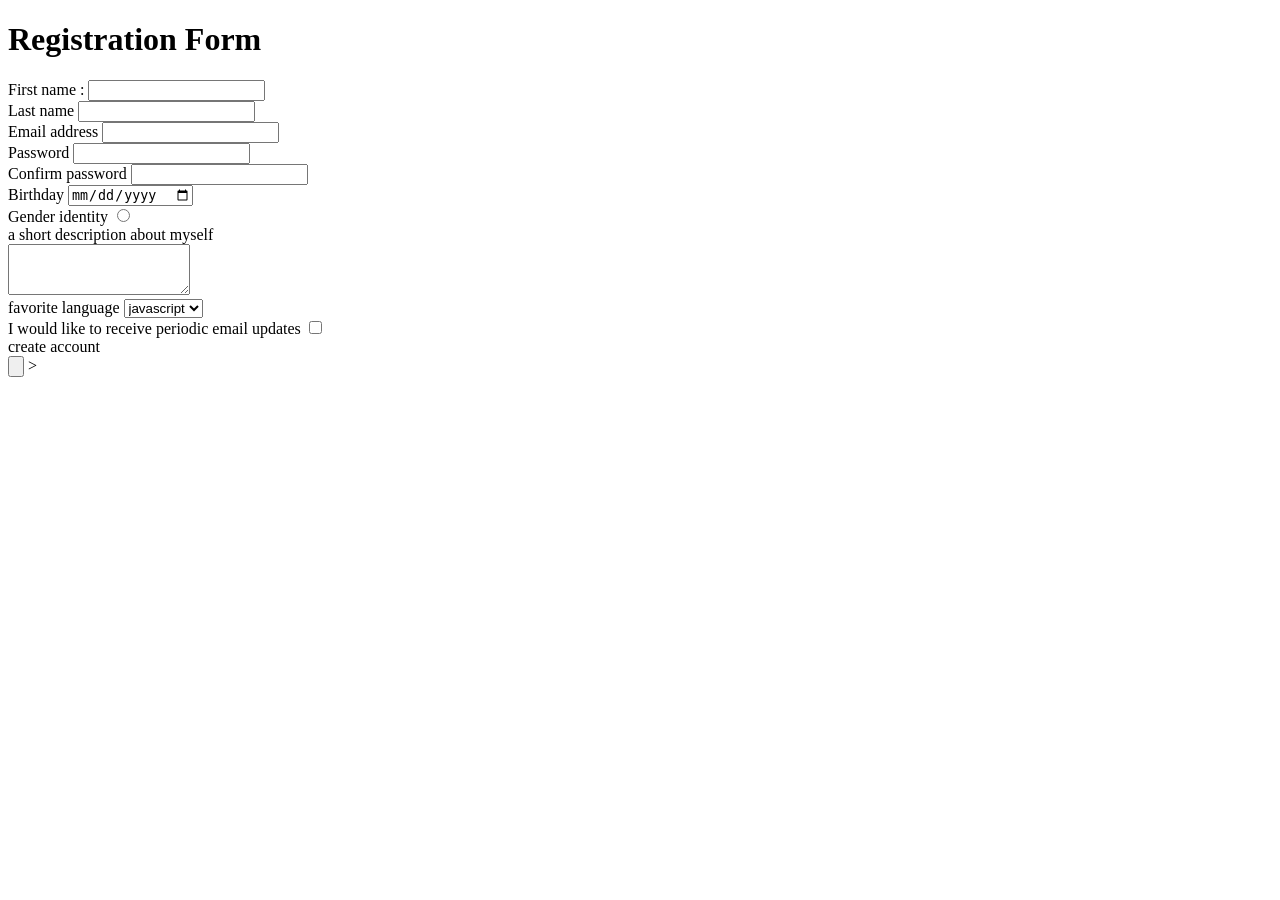
==== Week_1/Day_1/Core/index1.html @ de7214df "fixing" ====
<!DOCTYPE html>
<html lang="en">
<head>
    <meta charset="UTF-8">
    <meta name="viewport" content="width=device-width, initial-scale=1.0">
    <title>Registration form</title>
</head>
<body>
    <form>
    <h1>Registration Form</h1>
    <label>First name :</label>
    <input type = "text" > <br>
    <label> Last name </label>
    <input type = "text" > <br>
    <label> Email address</label>
    <input type = "text" > <br>
    <label> Password</label>
    <input type = "password" > <br>
    <label> Confirm password </label>
    <input type = "text" > <br>
    <label> Birthday</label>
    <input type = "date" > <br>
    <label> Gender identity</label>
    <input type = "radio" > <br>
    <label> a short description about myself </label> <br>
    <textarea name="comment" cols="20" rows="3"></textarea> <br>
    <label> favorite language </label>
    <select name="langauge">
        <option value="javascript">javascript</option>
        <option value="python">python</option>
        <option value="html">html </option>
        
    </select> <br>
    <label> I would like to receive periodic email updates  </label>
    <input type = "checkbox" > <br> 
    <label> create account</label> <br>
    <input type = "button" >

    
    >





    </form>
    

    
    </form>
</body>
</html>
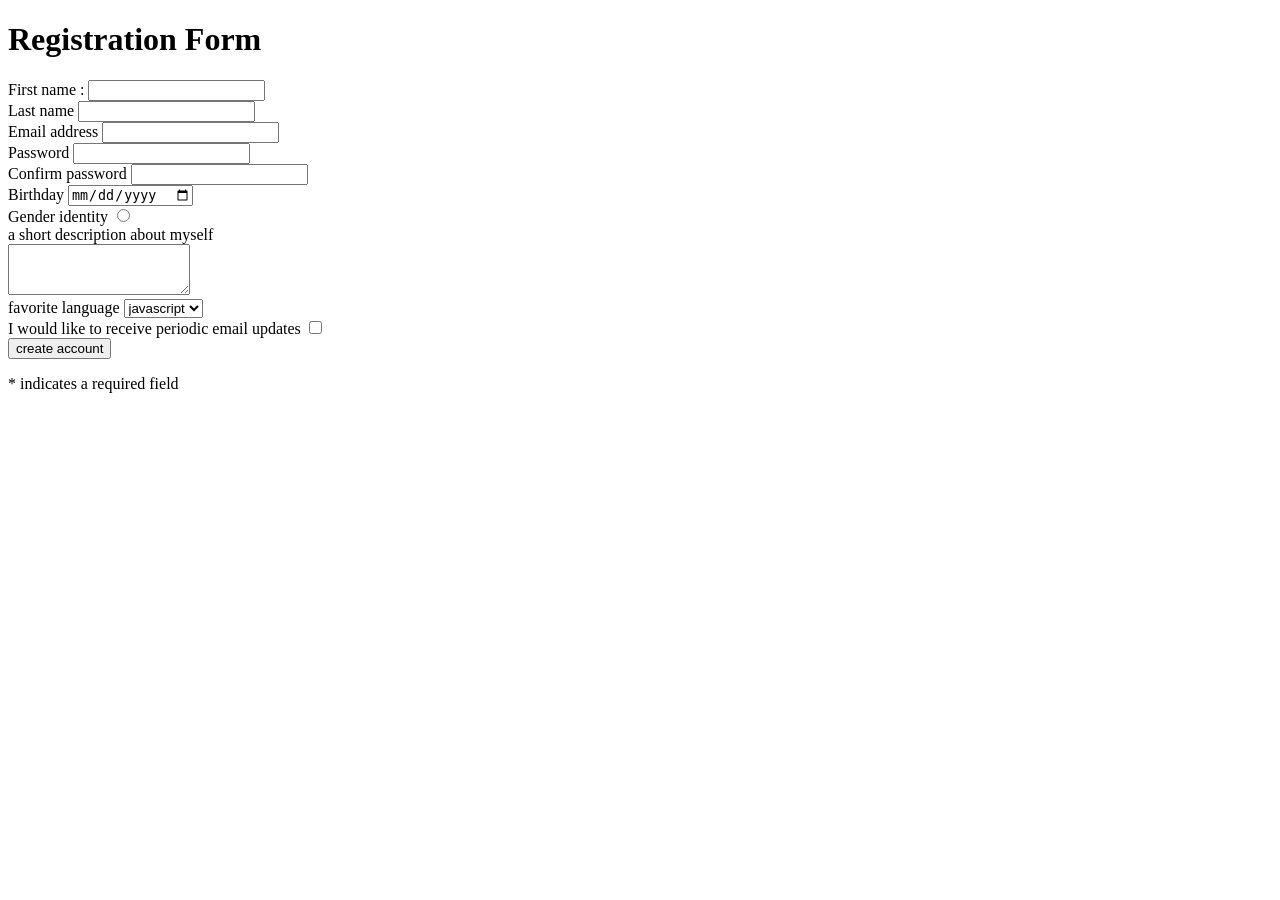
==== commit b3ae1567: "registration form" ====
--- a/Week_1/Day_1/Core/index1.html
+++ b/Week_1/Day_1/Core/index1.html
@@ -33,20 +33,16 @@
     </select> <br>
     <label> I would like to receive periodic email updates  </label>
     <input type = "checkbox" > <br> 
-    <label> create account</label> <br>
-    <input type = "button" >
+    
+    <input type = "submit" value = "create account">
 
     
-    >
-
-
-
-
-
+    
     </form>
+    <p>* indicates a required field </p>
     
 
     
-    </form>
+
 </body>
 </html>
